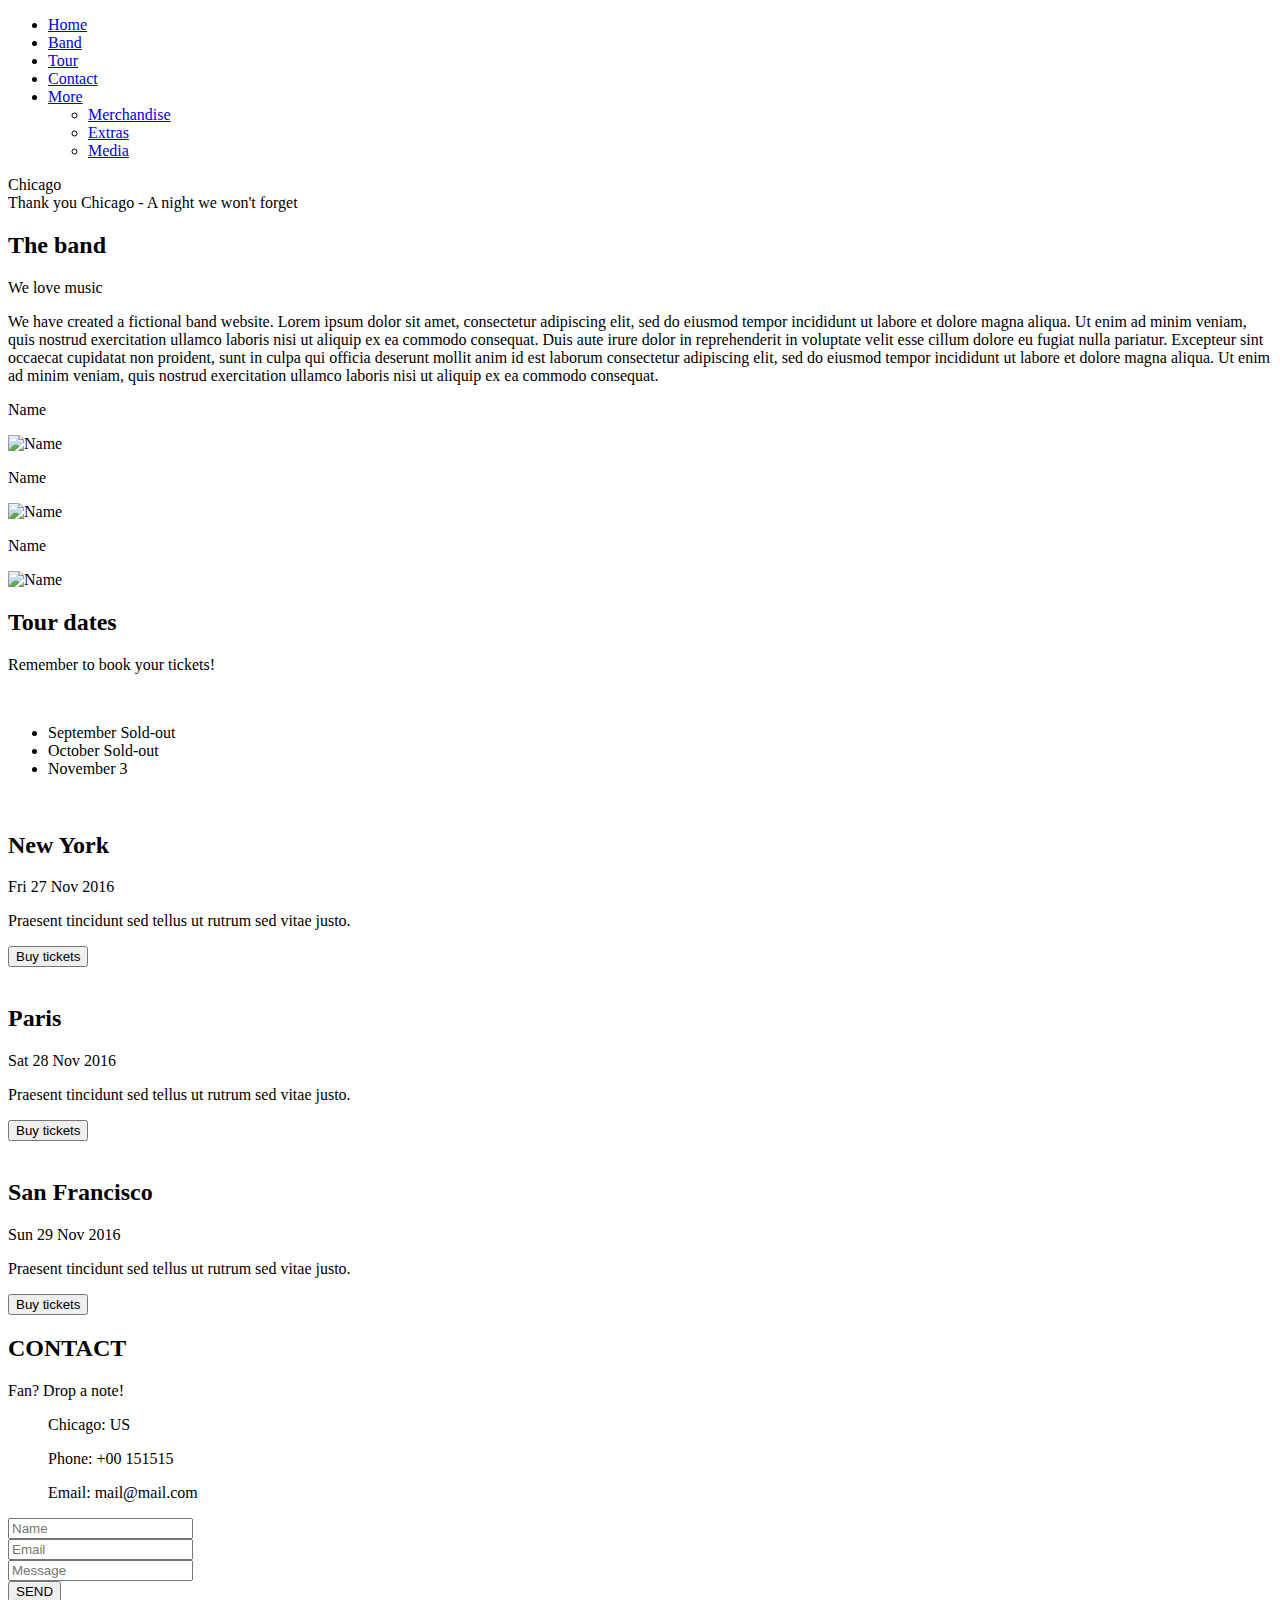
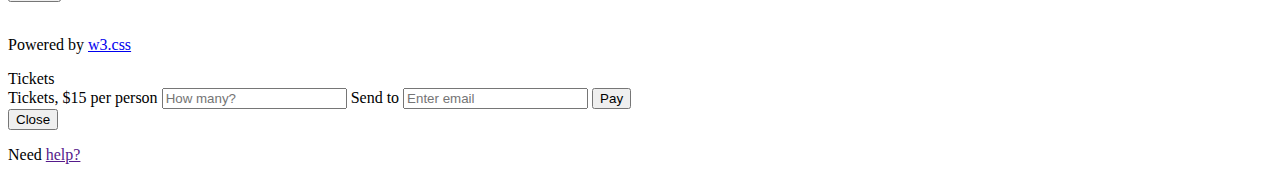
==== W3school/index.html @ 23667deb "FrontEnd" ====
<!DOCTYPE html>
<html lang="en">
<head>
    <meta charset="UTF-8">
    <meta http-equiv="X-UA-Compatible" content="IE=edge">
    <meta name="viewport" content="width=device-width, initial-scale=1.0">
    <link rel="stylesheet" href="/assets/css/style.css">
    <link rel="stylesheet" href="/themify-icons/themify-icons.css">
    <title>Document</title>
</head>
<body>
    <div id="main">
        <div id="header">
            <ul id="nav">
                <li><a href="#">Home</a></li>
                <li><a href="#band">Band</a></li>
                <li><a href="#tour">Tour</a></li>
                <li><a href="#contact">Contact</a></li>

                <li><a href="#">
                    More
                    <i class="nav-arrow-down ti-angle-down"></i>
                </a>
                    <ul class="subnav">
                        <li><a href="#">Merchandise</a></li>
                        <li><a href="#">Extras</a></li>
                        <li><a href="#">Media</a></li>
                    </ul>
                </li>
            
            </ul>

            <div class="search-btn">
                <i class="search-icon ti-search"></i>
            </div>


        </div>

        <div id="slider">
            <div class="text-content">
                <div class="text-heading">Chicago</div>
                <div class="text-description">Thank you Chicago - A night we won't forget</div>
            </div>
        </div>

        <div id="content">
            <!-- About -->
            <div id = "band" class="about-us">
                <h2 class="heading-about">
                    The band
                </h2>

                <p class="subheading-about">
                    We love music
                </p>

                <p class="paragraph-about">
                    We have created a fictional band website. Lorem ipsum dolor sit amet, consectetur adipiscing elit, sed do eiusmod tempor incididunt ut labore et dolore magna aliqua. Ut enim ad minim veniam, quis nostrud exercitation ullamco laboris nisi ut aliquip ex ea commodo consequat. Duis aute irure dolor in reprehenderit in voluptate velit esse cillum dolore eu fugiat nulla pariatur. Excepteur sint occaecat cupidatat non proident, sunt in culpa qui officia deserunt mollit anim id est laborum consectetur adipiscing elit, sed do eiusmod tempor incididunt ut labore et dolore magna aliqua. Ut enim ad minim veniam, quis nostrud exercitation ullamco laboris nisi ut aliquip ex ea commodo consequat.
                </p>


                <div class="flex-between row col-divide">
                    <div class="col text-center">
                        <p class="name-member">Name</p>
                        <img src="/assets/img/img-content.jpg" alt="Name" class="image-member">
                    </div>

                    <div class="col text-center">
                        <p class="name-member">Name</p>
                        <img src="/assets/img/img-content.jpg" alt="Name" class="image-member">
                    </div>

                    <div class="col text-center">
                        <p class="name-member">Name</p>
                        <img src="/assets/img/img-content.jpg" alt="Name" class="image-member">
                    </div>

                </div>
            </div>

            <!-- Tour date -->
            <div id = "tour" class="tour-section">
                <div class="about-us">
                    <!-- Information tour dates -->
                    <h2 class="heading-about text-white">
                        Tour dates
                    </h2>
    
                    <p class="subheading-about text-white">
                        Remember to book your tickets!
                    </p>
                    <br>
                    <ul class="ticket-list">
                        <li>September <span class="sold-out">Sold-out</span></li>
                        <li>October <span class="sold-out">Sold-out</span></li>
                        <li>November <span class="quantity">3</span></li>
                    </ul>

                    <!-- Image tour dates -->
                    <div class="flex-around row col-divide cities-list">
                        <div class="col">
                            <img class = "city-image"src="/assets/img/newyork.jpg" alt="">
                            <div class="text-city">
                                <h2 class = "city-event">New York</h2>
                                <p class = "time-event">Fri 27 Nov 2016</p>
                                <p class = "city-description">Praesent tincidunt sed tellus ut rutrum sed vitae justo.</p>
                                <button class = "btn js-buy-ticket" href="">Buy tickets</button>                               
                            </div>
                        </div>
    
                        <div class="col">
                            <img class = "city-image"src="/assets/img/paris.jpg" alt="">
                            <div class="text-city">
                                <h2 class = "city-event">Paris</h2>
                                <p class = "time-event">Sat 28 Nov 2016</p>
                                <p class = "city-description">Praesent tincidunt sed tellus ut rutrum sed vitae justo.</p>
                                <button class = "btn js-buy-ticket" href="">Buy tickets</button>
                            </div>
                        </div>
    
                        <div class="col">
                            <img class = "city-image"src="/assets/img/sanfran.jpg" alt="">
                            <div class="text-city">
                                <h2 class = "city-event">San Francisco</h2>
                                <p class = "time-event">Sun 29 Nov 2016</p>
                                <p class = "city-description">Praesent tincidunt sed tellus ut rutrum sed vitae justo.</p>
                                <button class = "btn js-buy-ticket" href="">Buy tickets</button>
                            </div>
                        </div>
                    </div>
                </div>
            </div>

            <!-- Contact -->
            <div id = "contact" class = "contact-section">
                <div class="about-us">
                    <h2 class="heading-about">
                        CONTACT
                    </h2>
                    <p class="subheading-about">
                        Fan? Drop a note!
                    </p>
    
                    <div class= "row contact-content">
                        <div class="col-divide flex-between contact">
                            <div class = "col contact-info"> 
                                <ul>
                                    <p><i class = "ti-location-pin"></i>Chicago: US</p>
                                    <p><i class = "ti-mobile" ></i> Phone: +00 151515</p>
                                    <p><i class = "ti-email"></i> Email: mail@mail.com</p>
                                </ul>
                            </div>
                            
                            <div class="col contact-form">
                                <form action="">
                                    <!-- Hàng đầu tiên gồm 2 cột: Email và Name -->
                                    <div class="flex-between row col-divide">
                                        <div class="col">
                                            <input required placeholder = "Name" type="text" name="" id="" class="form-control">
                                        </div>
                                        <div class="col">
                                            <input required placeholder = "Email" type="email" name="" id="" class="form-control">
                                        </div>
                                    </div>
        
                                    <!-- Hàng thứ 2 gồm 1 cột -->
                                    <div class="mt-8 row">
                                        <div class="col">
                                            <input  required placeholder = "Message" type="text" name="" id="" class="form-control">
                                        </div>
                                    </div>
    
                                    <!-- Hàng thứ 3 là nút SEND -->
                                    <div class="mt-8 row pull-right ">
                                        <div class="col">
                                            <input class = "btn" type="submit" value="SEND">
                                        </div>
                                    </div>
                                </form>
                            </div>
                        </div>
                    </div>
                </div>
            </div>
            <div class="map-section">
                <img src="/assets/img/map.jpg" alt="">
            </div>
        </div>        

        <div id="footer">

            <div class="icon-contact">
                <a href=""><i class = "ti-facebook"></i></a>
                <a href=""><i class = "ti-instagram"></i></a>
                <a href=""><i class = "ti-apple"></i></a>
                <a href=""><i class = "ti-pinterest-alt"></i></a>
                <a href=""><i class = "ti-twitter-alt"></i></a>
                <a href=""><i class = "ti-linkedin"></i></a>

                <div class="sub-contact">
                    <p>Powered by <a target="_blank" href="https://www.w3schools.com/w3css/default.asp">w3.css</a></p>
                </div>
            </div>

        </div>
    </div>

    <div class="open">
        <div class="modal-container">
            <div class="modal-close">
                <i class="ti-close"></i>
            </div>

            <header class = "modal-header">
                <i class="modal-heading-icon ti-bag"></i>
                Tickets
            </header>

            <div class="modal-body">
                <label for="ticket-quantity" class="modal-label">
                    <i class="ti-shopping-cart"></i>
                    Tickets, $15 per person
                </label>
                <input id = "ticket-quantity" type="text" class="modal-input" placeholder="How many?">


                <label for="ticket-send-email" class="modal-label">
                    <i class="ti-user"></i>
                    Send to
                </label>
                <input id = "ticket-send-email" type="text" class="modal-input" placeholder="Enter email">

                <button id="buy-tickets">
                    Pay
                    <i class="ti-check"></i>
                </button>
            </div>

            <footer class="modal-footer">
                <button class="footer-modal-close">
                    Close
                    <i class="ti-close"></i>
                </button>

                <p>Need <a rel="stylesheet" href="">help?</p>
            </footer>
        </div>
    </div>

    <script src="/assets/script.js"></script>
</body>
</html>
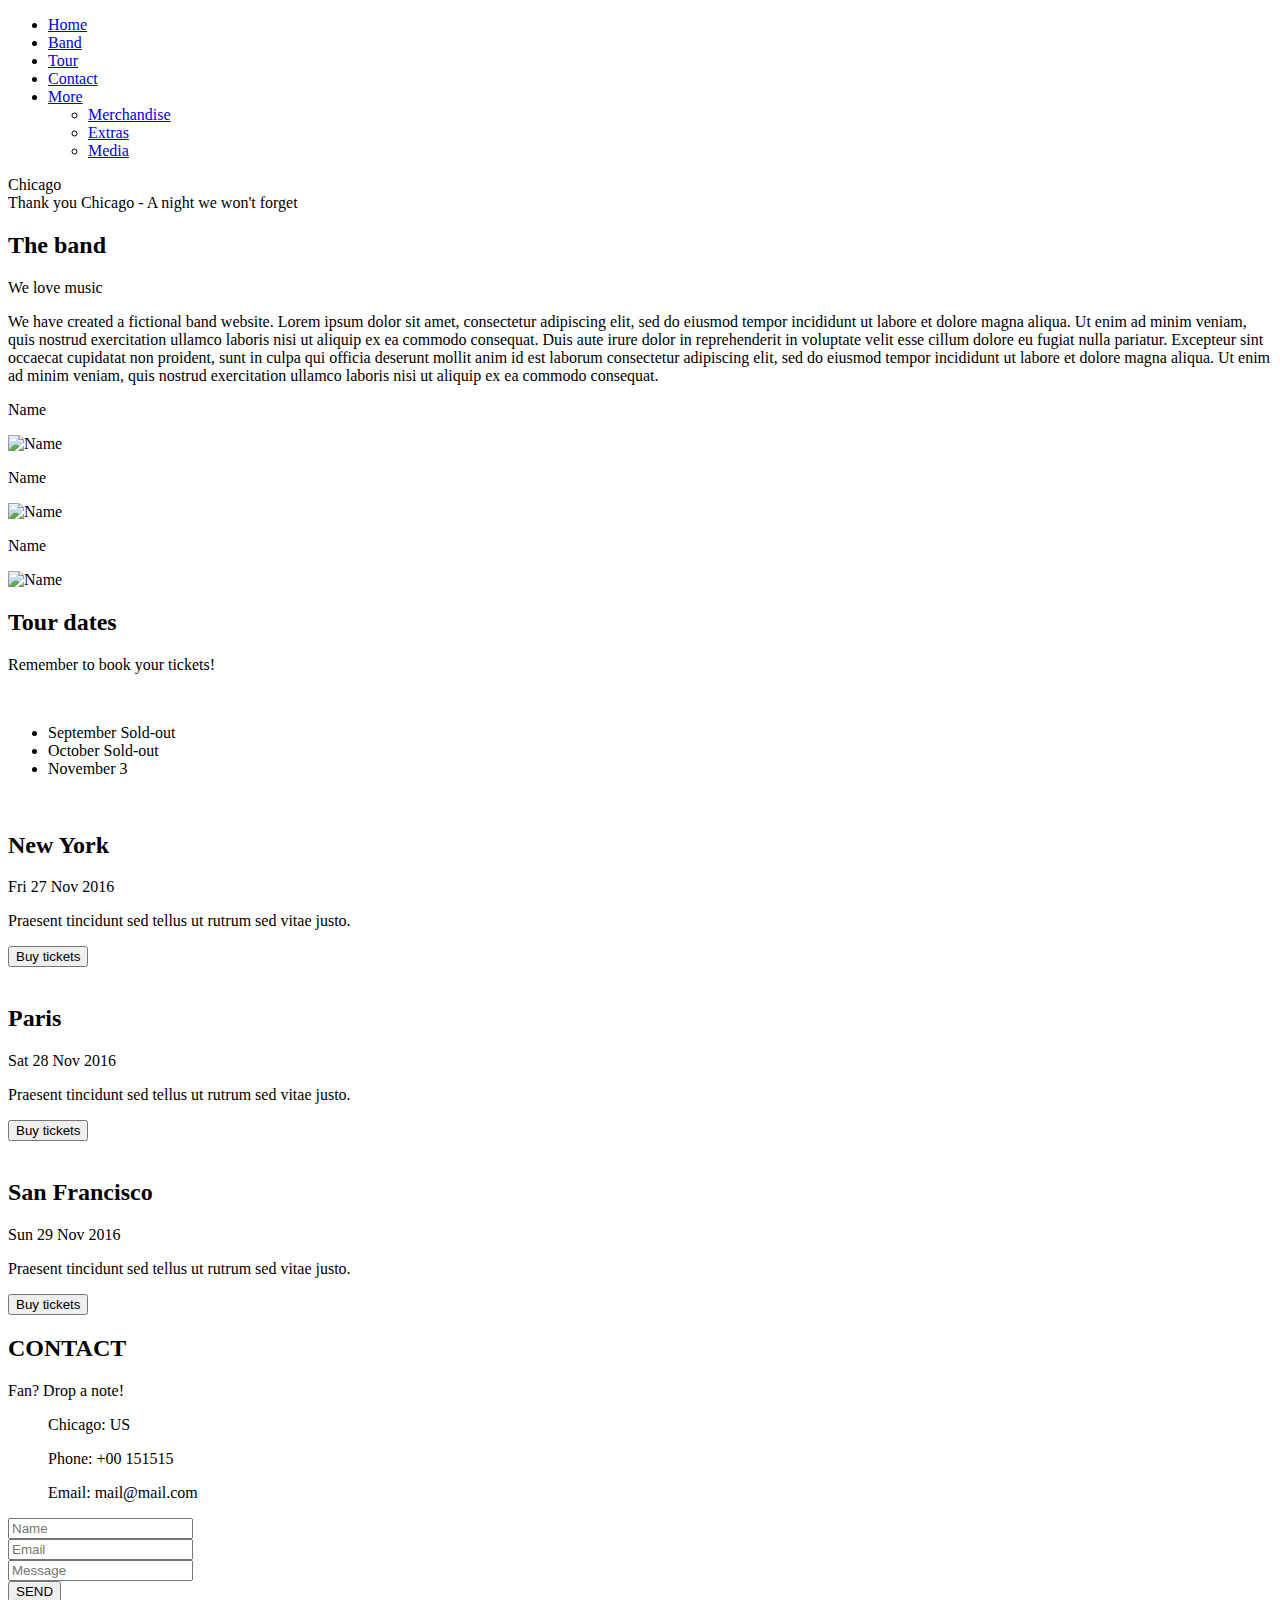
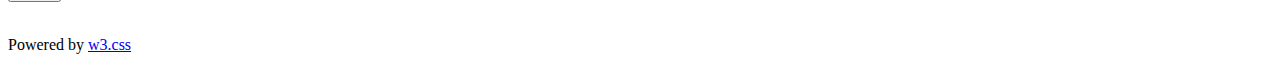
==== commit f0624708: "HTML-CSS-JS" ====
--- a/W3school/index.html
+++ b/W3school/index.html
@@ -5,6 +5,7 @@
     <meta http-equiv="X-UA-Compatible" content="IE=edge">
     <meta name="viewport" content="width=device-width, initial-scale=1.0">
     <link rel="stylesheet" href="/assets/css/style.css">
+    <link rel="stylesheet" href="/assets/css/responsive.css">
     <link rel="stylesheet" href="/themify-icons/themify-icons.css">
     <title>Document</title>
 </head>
@@ -34,6 +35,12 @@
                 <i class="search-icon ti-search"></i>
             </div>
 
+            <div class="height mobile-menu-btn">
+                <i class="menu-icon ti-menu"></i>
+            </div>
+
+
+
 
         </div>
 
@@ -206,7 +213,7 @@
         </div>
     </div>
 
-    <div class="open">
+    <!-- <div class="open">
         <div class="modal-container">
             <div class="modal-close">
                 <i class="ti-close"></i>
@@ -246,7 +253,7 @@
                 <p>Need <a rel="stylesheet" href="">help?</p>
             </footer>
         </div>
-    </div>
+    </div> -->
 
     <script src="/assets/script.js"></script>
 </body>
